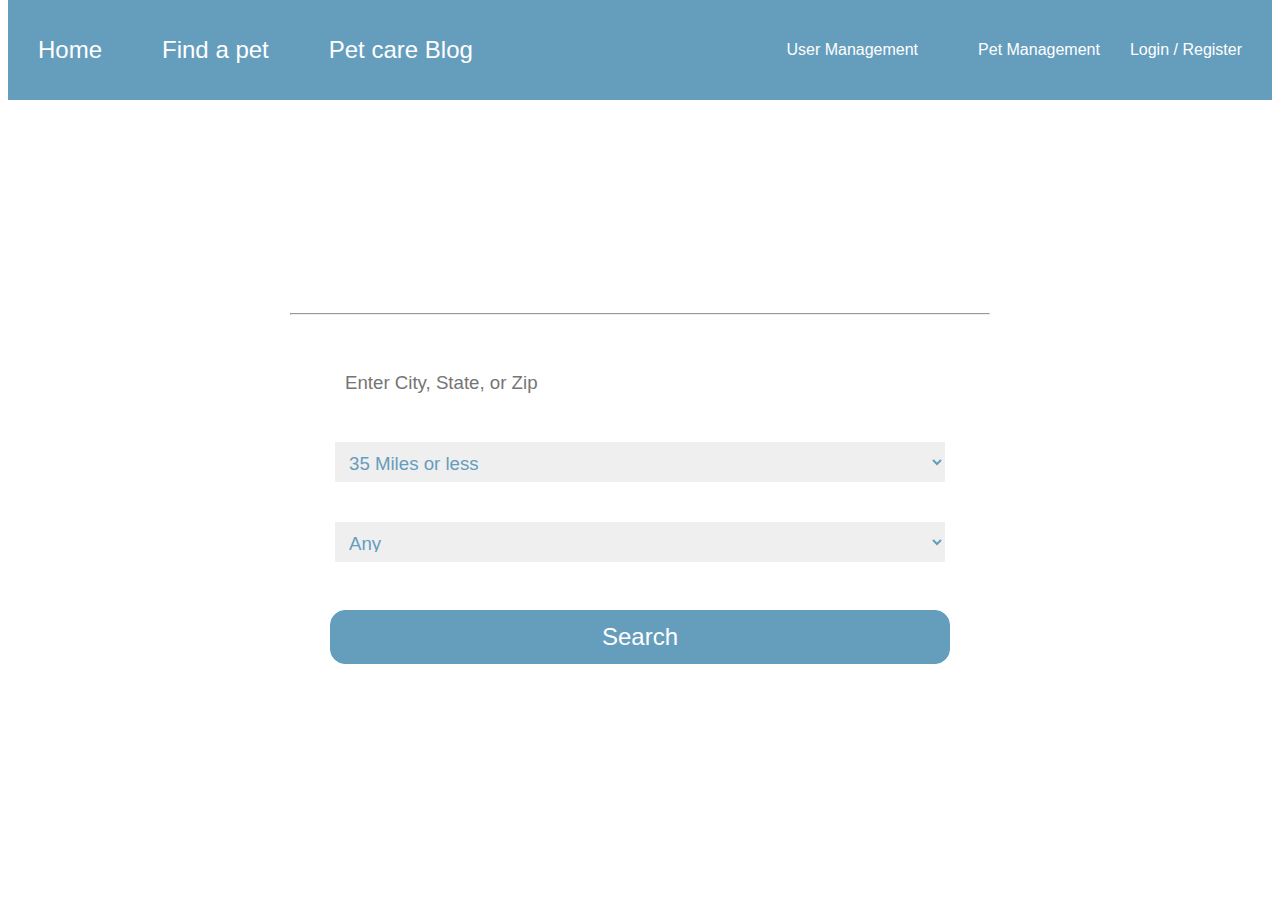
==== pet/index.html @ 888a05be "Merge pull request #1 from cristal44/pet-management" ====
<!DOCTYPE html>
<html lang="en">
<head>
    <meta charset="UTF-8">
    <meta name="viewport" content="width=device-width, initial-scale=1.0">
    <title>Document</title>
    <style>

        body{
            overflow: hidden;
            background-image: url('./image/3.jpeg');
            background-size: cover;
            background-repeat: no-repeat;
            background-position: center center;
        }

        .logo img{
            width: 100px;
            float: left;
        } 


        ul {
            list-style-type: none;
            margin: 0;
            padding: 0;
            overflow: hidden;
        }

        .nav-wrapper{
            width: 100%;
            margin-top: -50px;
            font-family: Arial, Helvetica, sans-serif;
            line-height: 100px;
        }

        .nav{
            height: 100px;
            margin-top: 50px;
            background-color:#659DBD;
        }

        .pet-nav, .home, .find-pets, .petcare, .user-info li, .m-user li, .m-pet li{
            float: left;
        }
/* 
        .m-user{
            visibility: hidden;
        }

        .m-pet{
            visibility: hidden;
        } */

        .nav li {
            display: inline;
            color: white;
        }

        .nav a{
            display: block;
            color:white;
            padding: 0px 30px;
            text-decoration: none;
        }

        .user-info a{
            padding: 0;
        }

        .user-info .register{
            margin-right: 30px;;
        }

        .pet-nav{
            font-size: 24px;
        }

        .pet-nav a:hover{
            background-color:rgba(255, 255,255, .2);
        }


        .m-pet a:hover, .m-user a:hover, .user-info a:hover{
            color: #DAAD86;
        }


        .m-pet, .m-user, .user-info{
            float: right;
        }


        .find-pets:hover > .petlist{
            visibility: visible;
        }


        .petlist{
            position: absolute;
            visibility: hidden;
            width: 167px;
            background-color: #659DBD; 
            font-size: 15px;
            font-family: Arial, Helvetica, sans-serif;
            box-shadow: 0 0 10px rgba(0, 0, 0, .1);
            opacity: 1;
        }

        .petlist li {
            height: 50px;
        }



        .logo-words{
            width: 1200px;
            color: rgba(255, 255,255, .6);
            font-family: 'Comic Sans MS', cursive, sans-serif;
            margin: 30px auto;
            z-index: 0;
        } 

        .logo-words #big{
            font-size: 40px;
            font-weight: bold;
            text-align: left;
        }

        .logo-words #small{
            font-size: 30px;
            font-style: oblique;
            text-align: end;
        }


        .search{
            width: 700px;
            height: 600px;      
            margin: 0px auto;
        }

        .search-box{
            width: 700px;
            height: 460px;
            margin-top: 10px;
            border-radius: 20px;
            background-color:rgba(255, 255,255, .2);
        }

        .search-box{
            padding-top: 10px;
            margin: 0px auto;
        }

        .search-box p{
            text-align: center;
        }

        .search-box  a{
            font-size: 28px;
            color: white;
            text-decoration: none;
            font-weight: bold;
            font-family: 'Comic Sans MS', cursive, sans-serif;
        }

        .form-wrapper {
            margin: 20px;
            margin-left: 40px;
            margin-right: 40px;
            font-style: normal;
        }
        .form-wrapper .full-input {
            height: 55px;
            padding: 5px;
            margin-top: 15px;
            margin-bottom: 15px;
        }

        .form-wrapper input{
            width: 590px;
            line-height: 40px;
            outline: none;
            border: none;
            display:block;
            line-height: 1.2em;
            font-size: 16pt;
            padding-left: 5px;
            font-size: 14pt;
            color: #659DBD;
            padding: 10px;
            border-radius: 5px;
        }

        .form-wrapper select{
            width: 100%;
            height: 40px;
            outline: none;
            border: none;
            display:block;
            line-height: 1.2em;
            font-size: 14pt;
            color: #659DBD;
            padding: 10px;
        }

        .form-wrapper label{
            display: block;
            font-size: 18px;
            line-height: 20px;
            margin-bottom: 2px;
            font-style: normal;     
            font-style: normal;
            color: white;
            overflow: hidden;
            font-family: Arial, Helvetica, sans-serif;
        }
        

        .form-wrapper button{
            margin-top: 35px;
            width: 100%;
            line-height: 50px;
            font-size: 24px;
            background-color: #659DBD; 
            color:white;
            border-radius: 15px;
            border: 1px solid #659DBD;
        }



    </style>
</head>
<body>
    <div class="nav-wrapper">
        <div class="logo">
            <img src="./image/logo.png" alt="">
        </div> 
        <div class="nav">
            <ul class="pet-nav">
                <li><a class="home" href="./index.html">Home</a></li>


              
                <li class="find-pets">
                    <a class="pets" href="javascript:;">
                        Find a pet
                        <div class="petlist">
                            <ul>
                                <li><a href="javascript:;">Find a Dog</a></li>
                                <li><a href="javascript:;">Find a Cat</a></li>
                                <li><a href="javascript:;">Find Other Pets</a></li>
                            </ul>
                        </div>
                    </a>

                </li>
                <li class="petcare"><a href="javascript:;">Pet care Blog</a></li>
            </ul>
    
            <ul class="user-info">
                <li><a href="javascript:;">Login</li></a></li>
                <li> &nbsp;/&nbsp;</li>
                <li class="register"><a href="javascript:;">Register</li></a></li>
            </ul>

            <ul class="m-pet">
                <li><a href="./pet_management.html">Pet Management</a></li>
            </ul>
 
            <ul class="m-user">
                <li><a href="javascript:;">User Management</a></li>
            </ul>

    

        </div>
    </div>

    <div class="logo-words">
        <div id="big">Helping you find your new best friend</div>
        <div id="small">from more than 1000 shelters</div>
    </div> 

    <div class="search">        
    <div class="search-box">

        <p><a href="javascript:;">Shelters Or Rescues</a></p>

        <hr>


        <div class="form-wrapper">

            <div class='full-input'><label for='location'>Location</label>
              <input type='text' name='location' placeholder="Enter City, State, or Zip"></input></div>

            <div class='full-input'><label for='location'>Distance</label>
              
                <select name="distance" id="distance" value="2">
                    <option value="1">35 Miles or less</option>
                    <option value="2">50 Miles or less</option>
                    <option value="3">75 Miles or less</option>
                    <option value="4">100 Miles or less</option>
                </select>

            </div>

              <div class='full-input'><label for='shelter'>Shelters With</label>
                <select name="shelter" id="shelter" value="2">
                    <option value="1">Any</option>
                    <option value="2">Dogs</option>
                    <option value="3">Cats</option>
                    <option value="4">Other pets</option>
                </select>
            </div>

              <button>Search</button>
            
        </div>
    </div>
    
</body>
</html>
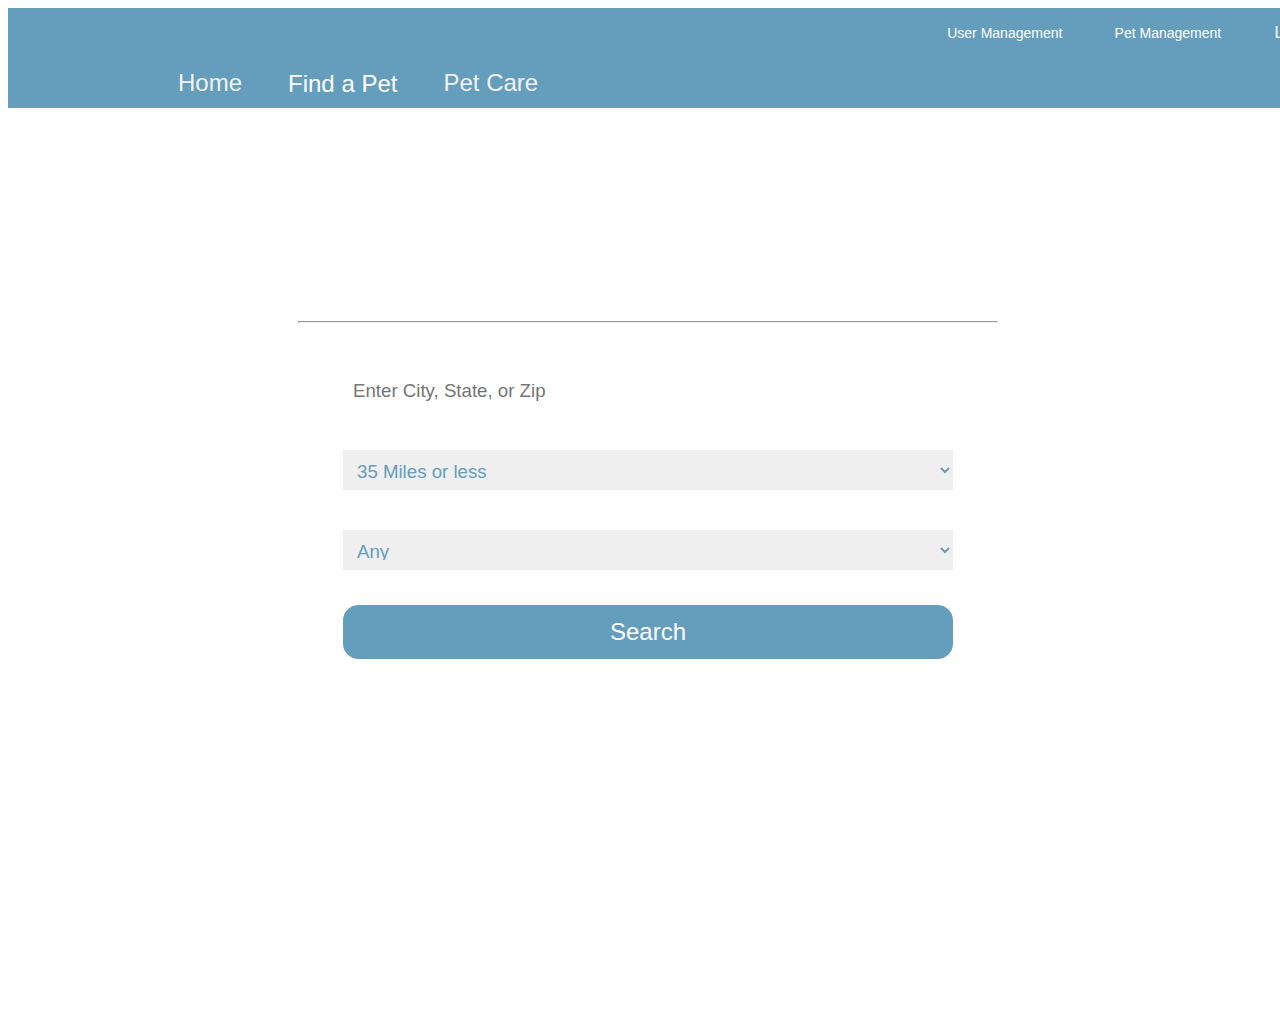
==== commit 8b44c03f: "Hongli - update index." ====
--- a/pet/index.html
+++ b/pet/index.html
@@ -4,114 +4,156 @@
     <meta charset="UTF-8">
     <meta name="viewport" content="width=device-width, initial-scale=1.0">
     <title>Document</title>
+    <link rel="stylesheet" href="fa/css/all.min.css">
+    
     <style>
 
         body{
             overflow: hidden;
-            background-image: url('./image/3.jpeg');
+            width: 100%;
+            height: 1000px;
+            background-image: url('./image/background.jpeg');
             background-size: cover;
-            background-repeat: no-repeat;
             background-position: center center;
+        }
+
+        /* ************* nav bar ************* */
+
+        header{
+            width: 1400px;
+            height: 100px;
+            /* height: 50px; */
+            background-color:#659DBD;
+            margin: 0px auto;
+            font-family: Arial, Helvetica, sans-serif;
+        }
+
+        .logo{
+            float: left;
+            width: 10%;
+            height: 100px;
         }
 
         .logo img{
             width: 100px;
+            /* width: 50px; */
+            margin-left: 20px;
+        }
+
+        #nav-wrapper{
+            width: 90%;
+            float: right;
+        }
+
+        #userinfo{
+            font-size: 16px;
+            text-align: end;
+        }
+
+        #nav-wrapper ul{
+            list-style-type: none;
+            padding: 0;
+        }
+
+        #nav-wrapper li{
+            color: white;
+            display:inline;
+        }
+
+        .managelist li{
+            margin-right: 40px;
+        }
+
+        a {
+            text-decoration: none;
+            color:white;
+        }
+
+        .managelist a:hover{
+            color:#DAAD86;
+        }
+
+
+        #user-manage, #pet-manage{
+            font-size: 14px;
+            /* visibility: hidden; */
+        }
+
+
+        .navbar a:hover, .dropdown:hover .petlist-btn {
+            background-color: #4A7F9D;
+        }
+
+        .navbar a {
             float: left;
-        } 
-
-
-        ul {
-            list-style-type: none;
+            display: block;
+            color: #f2f2f2;
+            text-align: center;
+            padding: 11px 30px;
+            text-decoration: none;
+            font-size: 24px;
+            position: relative;
+        }
+
+
+        .dropdown-list a {
+            float: none;
+            color: black;
+            padding: 12px 16px;
+            text-decoration: none;
+            display: block;
+            text-align: left;
+        }
+
+
+        .dropdown {
+            float: left;
+            overflow: hidden;
+        }
+
+
+        .dropdown .petlist-btn {
+            font-size: 16px;  
+            border: none;
+            outline: none;
+            color: white;
+            padding: 12px 16px;
+            background-color: inherit;
+            font-family: inherit;
             margin: 0;
-            padding: 0;
-            overflow: hidden;
-        }
-
-        .nav-wrapper{
-            width: 100%;
-            margin-top: -50px;
-            font-family: Arial, Helvetica, sans-serif;
-            line-height: 100px;
-        }
-
-        .nav{
-            height: 100px;
-            margin-top: 50px;
-            background-color:#659DBD;
-        }
-
-        .pet-nav, .home, .find-pets, .petcare, .user-info li, .m-user li, .m-pet li{
-            float: left;
-        }
-/* 
-        .m-user{
-            visibility: hidden;
-        }
-
-        .m-pet{
-            visibility: hidden;
-        } */
-
-        .nav li {
-            display: inline;
-            color: white;
-        }
-
-        .nav a{
-            display: block;
-            color:white;
-            padding: 0px 30px;
-            text-decoration: none;
-        }
-
-        .user-info a{
-            padding: 0;
-        }
-
-        .user-info .register{
-            margin-right: 30px;;
-        }
-
-        .pet-nav{
             font-size: 24px;
         }
 
-        .pet-nav a:hover{
-            background-color:rgba(255, 255,255, .2);
-        }
-
-
-        .m-pet a:hover, .m-user a:hover, .user-info a:hover{
-            color: #DAAD86;
-        }
-
-
-        .m-pet, .m-user, .user-info{
-            float: right;
-        }
-
-
-        .find-pets:hover > .petlist{
-            visibility: visible;
-        }
-
-
-        .petlist{
+
+        .findpet-list {
+            display: none;
             position: absolute;
-            visibility: hidden;
-            width: 167px;
-            background-color: #659DBD; 
-            font-size: 15px;
-            font-family: Arial, Helvetica, sans-serif;
-            box-shadow: 0 0 10px rgba(0, 0, 0, .1);
-            opacity: 1;
-        }
-
-        .petlist li {
-            height: 50px;
-        }
-
-
+            background-color:  #4A7F9D;
+            min-width: 160px;
+            box-shadow: 0px 8px 16px 0px rgba(0,0,0,0.2);
+            z-index: 1;
+            margin-top: -2px;
+        }
+
+        .findpet-list a {
+            float: none;
+            color: white;
+            padding: 12px 16px;
+            text-decoration: none;
+            display: block;
+            text-align: left;
+            font-size: 16px;
+        }
+
+        .findpet-list a:hover{
+            background: rgba(250, 250, 250, .2);
+        }
+
+        .dropdown:hover .findpet-list {
+            display: block;
+        }
+
+        /* ************************** */
 
         .logo-words{
             width: 1200px;
@@ -133,12 +175,7 @@
             text-align: end;
         }
 
-
-        .search{
-            width: 700px;
-            height: 600px;      
-            margin: 0px auto;
-        }
+        /* ************* Search bar ************* */
 
         .search-box{
             width: 700px;
@@ -229,98 +266,82 @@
             border: 1px solid #659DBD;
         }
 
-
-
     </style>
 </head>
 <body>
-    <div class="nav-wrapper">
+    <header>
         <div class="logo">
-            <img src="./image/logo.png" alt="">
+            <img src="./image/logo.png" alt="" class="icon">
+         </div>
+
+        <div id="nav-wrapper">
+            <div id="userinfo">
+                <ul class="managelist">                 
+                    <li id="user-manage"><a href="javascript:;"><i class="fas fa-users"></i>&nbsp;User Management</a></li>                   
+                    <li id="pet-manage"><a href="./pet_management.html"><i class="fas fa-paw"></i>&nbsp; Pet Management</a></li>
+                     <li id="login"> 
+                         <a href="">
+                            <i class="fas fa-user"></i>&nbsp;
+                            Login/Signup
+                         </a>
+                    </li>  
+                </ul>
+            </div>
+
+
+            <div class="navbar">
+                <a href="javascript:;">Home</a>
+                <div class="dropdown">
+                  <button class="petlist-btn">Find a Pet </button>
+                  <div class="findpet-list">
+                    <a href="#">Find a Dog</a>
+                    <a href="#">Find a Cat</a>
+                    <a href="#">Find Other Pets</a>
+                  </div>
+                </div> 
+                <a href="javascript:;">Pet Care</a>
+            </div>
+ 
+       </div>
+
+
+       <!-- ***************** -->   
+
+    </header>
+
+    <main>
+        <div class="logo-words">
+            <div id="big">Helping you find your new best friend</div>
+            <div id="small">from more than 1000 shelters</div>
         </div> 
-        <div class="nav">
-            <ul class="pet-nav">
-                <li><a class="home" href="./index.html">Home</a></li>
-
-
-              
-                <li class="find-pets">
-                    <a class="pets" href="javascript:;">
-                        Find a pet
-                        <div class="petlist">
-                            <ul>
-                                <li><a href="javascript:;">Find a Dog</a></li>
-                                <li><a href="javascript:;">Find a Cat</a></li>
-                                <li><a href="javascript:;">Find Other Pets</a></li>
-                            </ul>
-                        </div>
-                    </a>
-
-                </li>
-                <li class="petcare"><a href="javascript:;">Pet care Blog</a></li>
-            </ul>
-    
-            <ul class="user-info">
-                <li><a href="javascript:;">Login</li></a></li>
-                <li> &nbsp;/&nbsp;</li>
-                <li class="register"><a href="javascript:;">Register</li></a></li>
-            </ul>
-
-            <ul class="m-pet">
-                <li><a href="./pet_management.html">Pet Management</a></li>
-            </ul>
- 
-            <ul class="m-user">
-                <li><a href="javascript:;">User Management</a></li>
-            </ul>
-
-    
-
+
+        <!-- search box -->       
+        <div class="search-box">       
+            <p><a href="javascript:;">Shelters Or Rescues</a></p>
+            <hr>
+            <div class="form-wrapper">      
+                 <div class='full-input'><label for='location'>Location</label>
+                    <input type='text' name='location' placeholder="Enter City, State, or Zip"></input>
+                </div>
+                <div class='full-input'><label for='location'>Distance</label>            
+                    <select name="distance" id="distance" value="2">
+                        <option value="1">35 Miles or less</option>
+                        <option value="2">50 Miles or less</option>
+                        <option value="3">75 Miles or less</option>
+                        <option value="4">100 Miles or less</option>
+                    </select>       
+                </div>
+                <div class='full-input'><label for='shelter'>Shelters With</label>
+                    <select name="shelter" id="shelter" value="2">
+                        <option value="1">Any</option>
+                        <option value="2">Dogs</option>
+                        <option value="3">Cats</option>
+                        <option value="4">Other pets</option>
+                    </select>
+                    <button>Search</button>
+                </div>
+                    
         </div>
-    </div>
-
-    <div class="logo-words">
-        <div id="big">Helping you find your new best friend</div>
-        <div id="small">from more than 1000 shelters</div>
-    </div> 
-
-    <div class="search">        
-    <div class="search-box">
-
-        <p><a href="javascript:;">Shelters Or Rescues</a></p>
-
-        <hr>
-
-
-        <div class="form-wrapper">
-
-            <div class='full-input'><label for='location'>Location</label>
-              <input type='text' name='location' placeholder="Enter City, State, or Zip"></input></div>
-
-            <div class='full-input'><label for='location'>Distance</label>
-              
-                <select name="distance" id="distance" value="2">
-                    <option value="1">35 Miles or less</option>
-                    <option value="2">50 Miles or less</option>
-                    <option value="3">75 Miles or less</option>
-                    <option value="4">100 Miles or less</option>
-                </select>
-
-            </div>
-
-              <div class='full-input'><label for='shelter'>Shelters With</label>
-                <select name="shelter" id="shelter" value="2">
-                    <option value="1">Any</option>
-                    <option value="2">Dogs</option>
-                    <option value="3">Cats</option>
-                    <option value="4">Other pets</option>
-                </select>
-            </div>
-
-              <button>Search</button>
-            
-        </div>
-    </div>
-    
+    </main>
 </body>
 </html>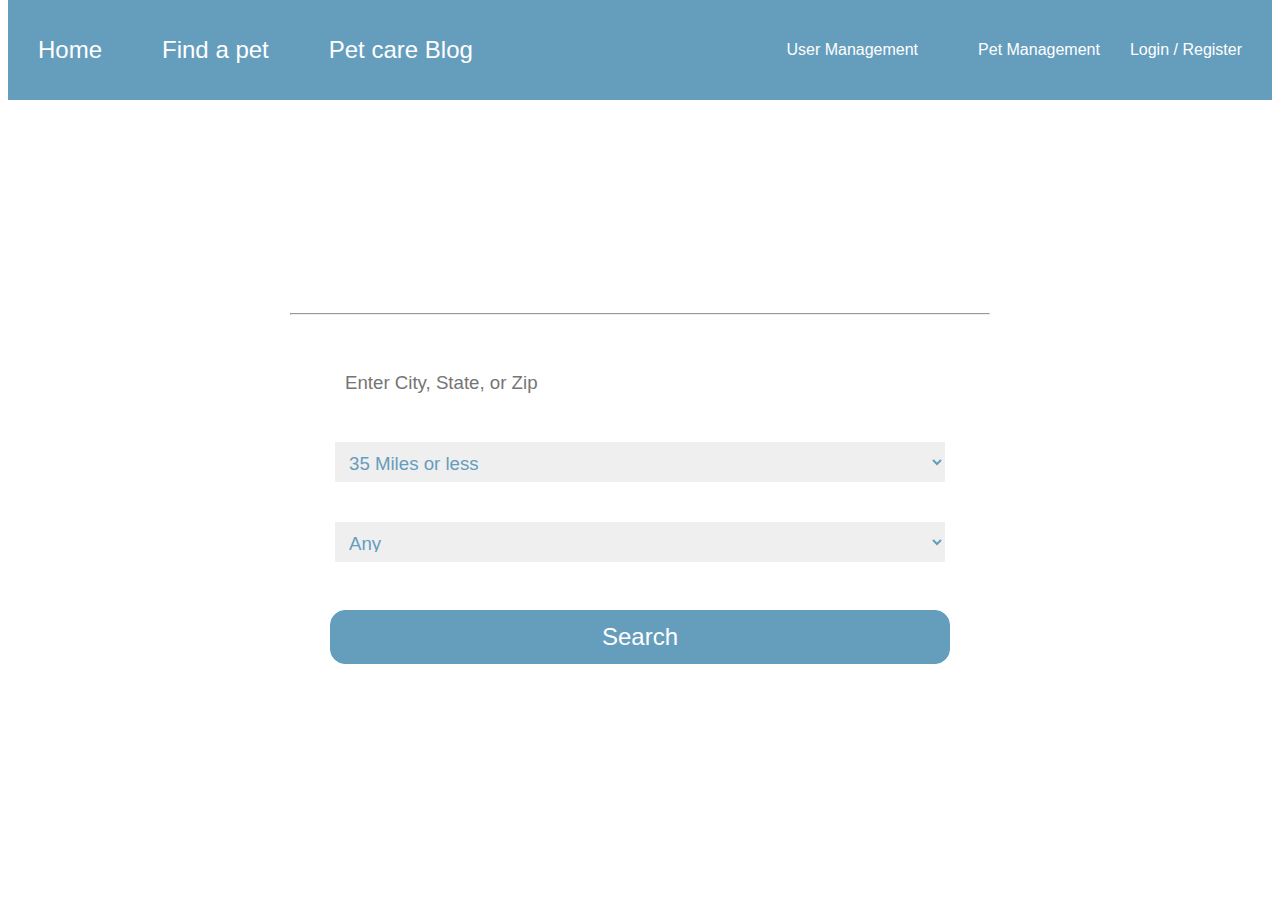
==== commit 896d4356: "Hongli - update index." ====
--- a/pet/index.html
+++ b/pet/index.html
@@ -4,156 +4,114 @@
     <meta charset="UTF-8">
     <meta name="viewport" content="width=device-width, initial-scale=1.0">
     <title>Document</title>
-    <link rel="stylesheet" href="fa/css/all.min.css">
-    
     <style>
 
         body{
             overflow: hidden;
-            width: 100%;
-            height: 1000px;
-            background-image: url('./image/background.jpeg');
+            background-image: url('./image/3.jpeg');
             background-size: cover;
+            background-repeat: no-repeat;
             background-position: center center;
-        }
-
-        /* ************* nav bar ************* */
-
-        header{
-            width: 1400px;
-            height: 100px;
-            /* height: 50px; */
-            background-color:#659DBD;
-            margin: 0px auto;
-            font-family: Arial, Helvetica, sans-serif;
-        }
-
-        .logo{
-            float: left;
-            width: 10%;
-            height: 100px;
         }
 
         .logo img{
             width: 100px;
-            /* width: 50px; */
-            margin-left: 20px;
-        }
-
-        #nav-wrapper{
-            width: 90%;
+            float: left;
+        } 
+
+
+        ul {
+            list-style-type: none;
+            margin: 0;
+            padding: 0;
+            overflow: hidden;
+        }
+
+        .nav-wrapper{
+            width: 100%;
+            margin-top: -50px;
+            font-family: Arial, Helvetica, sans-serif;
+            line-height: 100px;
+        }
+
+        .nav{
+            height: 100px;
+            margin-top: 50px;
+            background-color:#659DBD;
+        }
+
+        .pet-nav, .home, .find-pets, .petcare, .user-info li, .m-user li, .m-pet li{
+            float: left;
+        }
+/* 
+        .m-user{
+            visibility: hidden;
+        }
+
+        .m-pet{
+            visibility: hidden;
+        } */
+
+        .nav li {
+            display: inline;
+            color: white;
+        }
+
+        .nav a{
+            display: block;
+            color:white;
+            padding: 0px 30px;
+            text-decoration: none;
+        }
+
+        .user-info a{
+            padding: 0;
+        }
+
+        .user-info .register{
+            margin-right: 30px;;
+        }
+
+        .pet-nav{
+            font-size: 24px;
+        }
+
+        .pet-nav a:hover{
+            background-color:rgba(255, 255,255, .2);
+        }
+
+
+        .m-pet a:hover, .m-user a:hover, .user-info a:hover{
+            color: #DAAD86;
+        }
+
+
+        .m-pet, .m-user, .user-info{
             float: right;
         }
 
-        #userinfo{
-            font-size: 16px;
-            text-align: end;
-        }
-
-        #nav-wrapper ul{
-            list-style-type: none;
-            padding: 0;
-        }
-
-        #nav-wrapper li{
-            color: white;
-            display:inline;
-        }
-
-        .managelist li{
-            margin-right: 40px;
-        }
-
-        a {
-            text-decoration: none;
-            color:white;
-        }
-
-        .managelist a:hover{
-            color:#DAAD86;
-        }
-
-
-        #user-manage, #pet-manage{
-            font-size: 14px;
-            /* visibility: hidden; */
-        }
-
-
-        .navbar a:hover, .dropdown:hover .petlist-btn {
-            background-color: #4A7F9D;
-        }
-
-        .navbar a {
-            float: left;
-            display: block;
-            color: #f2f2f2;
-            text-align: center;
-            padding: 11px 30px;
-            text-decoration: none;
-            font-size: 24px;
-            position: relative;
-        }
-
-
-        .dropdown-list a {
-            float: none;
-            color: black;
-            padding: 12px 16px;
-            text-decoration: none;
-            display: block;
-            text-align: left;
-        }
-
-
-        .dropdown {
-            float: left;
-            overflow: hidden;
-        }
-
-
-        .dropdown .petlist-btn {
-            font-size: 16px;  
-            border: none;
-            outline: none;
-            color: white;
-            padding: 12px 16px;
-            background-color: inherit;
-            font-family: inherit;
-            margin: 0;
-            font-size: 24px;
-        }
-
-
-        .findpet-list {
-            display: none;
+
+        .find-pets:hover > .petlist{
+            visibility: visible;
+        }
+
+
+        .petlist{
             position: absolute;
-            background-color:  #4A7F9D;
-            min-width: 160px;
-            box-shadow: 0px 8px 16px 0px rgba(0,0,0,0.2);
-            z-index: 1;
-            margin-top: -2px;
-        }
-
-        .findpet-list a {
-            float: none;
-            color: white;
-            padding: 12px 16px;
-            text-decoration: none;
-            display: block;
-            text-align: left;
-            font-size: 16px;
-        }
-
-        .findpet-list a:hover{
-            background: rgba(250, 250, 250, .2);
-        }
-
-        .dropdown:hover .findpet-list {
-            display: block;
-        }
-
-        /* ************************** */
+            visibility: hidden;
+            width: 167px;
+            background-color: #659DBD; 
+            font-size: 15px;
+            font-family: Arial, Helvetica, sans-serif;
+            box-shadow: 0 0 10px rgba(0, 0, 0, .1);
+            opacity: 1;
+        }
+
+        .petlist li {
+            height: 50px;
+        }
+
+
 
         .logo-words{
             width: 1200px;
@@ -175,7 +133,12 @@
             text-align: end;
         }
 
-        /* ************* Search bar ************* */
+
+        .search{
+            width: 700px;
+            height: 600px;      
+            margin: 0px auto;
+        }
 
         .search-box{
             width: 700px;
@@ -266,82 +229,98 @@
             border: 1px solid #659DBD;
         }
 
+
+
     </style>
 </head>
 <body>
-    <header>
+    <div class="nav-wrapper">
         <div class="logo">
-            <img src="./image/logo.png" alt="" class="icon">
-         </div>
-
-        <div id="nav-wrapper">
-            <div id="userinfo">
-                <ul class="managelist">                 
-                    <li id="user-manage"><a href="javascript:;"><i class="fas fa-users"></i>&nbsp;User Management</a></li>                   
-                    <li id="pet-manage"><a href="./pet_management.html"><i class="fas fa-paw"></i>&nbsp; Pet Management</a></li>
-                     <li id="login"> 
-                         <a href="">
-                            <i class="fas fa-user"></i>&nbsp;
-                            Login/Signup
-                         </a>
-                    </li>  
-                </ul>
+            <img src="./image/logo.png" alt="">
+        </div> 
+        <div class="nav">
+            <ul class="pet-nav">
+                <li><a class="home" href="./index.html">Home</a></li>
+
+
+              
+                <li class="find-pets">
+                    <a class="pets" href="javascript:;">
+                        Find a pet
+                        <div class="petlist">
+                            <ul>
+                                <li><a href="javascript:;">Find a Dog</a></li>
+                                <li><a href="javascript:;">Find a Cat</a></li>
+                                <li><a href="javascript:;">Find Other Pets</a></li>
+                            </ul>
+                        </div>
+                    </a>
+
+                </li>
+                <li class="petcare"><a href="javascript:;">Pet care Blog</a></li>
+            </ul>
+    
+            <ul class="user-info">
+                <li><a href="javascript:;">Login</li></a></li>
+                <li> &nbsp;/&nbsp;</li>
+                <li class="register"><a href="javascript:;">Register</li></a></li>
+            </ul>
+
+            <ul class="m-pet">
+                <li><a href="./pet_management.html">Pet Management</a></li>
+            </ul>
+ 
+            <ul class="m-user">
+                <li><a href="javascript:;">User Management</a></li>
+            </ul>
+
+    
+
+        </div>
+    </div>
+
+    <div class="logo-words">
+        <div id="big">Helping you find your new best friend</div>
+        <div id="small">from more than 1000 shelters</div>
+    </div> 
+
+    <div class="search">        
+    <div class="search-box">
+
+        <p><a href="javascript:;">Shelters Or Rescues</a></p>
+
+        <hr>
+
+
+        <div class="form-wrapper">
+
+            <div class='full-input'><label for='location'>Location</label>
+              <input type='text' name='location' placeholder="Enter City, State, or Zip"></input></div>
+
+            <div class='full-input'><label for='location'>Distance</label>
+              
+                <select name="distance" id="distance" value="2">
+                    <option value="1">35 Miles or less</option>
+                    <option value="2">50 Miles or less</option>
+                    <option value="3">75 Miles or less</option>
+                    <option value="4">100 Miles or less</option>
+                </select>
+
             </div>
 
-
-            <div class="navbar">
-                <a href="javascript:;">Home</a>
-                <div class="dropdown">
-                  <button class="petlist-btn">Find a Pet </button>
-                  <div class="findpet-list">
-                    <a href="#">Find a Dog</a>
-                    <a href="#">Find a Cat</a>
-                    <a href="#">Find Other Pets</a>
-                  </div>
-                </div> 
-                <a href="javascript:;">Pet Care</a>
+              <div class='full-input'><label for='shelter'>Shelters With</label>
+                <select name="shelter" id="shelter" value="2">
+                    <option value="1">Any</option>
+                    <option value="2">Dogs</option>
+                    <option value="3">Cats</option>
+                    <option value="4">Other pets</option>
+                </select>
             </div>
- 
-       </div>
-
-
-       <!-- ***************** -->   
-
-    </header>
-
-    <main>
-        <div class="logo-words">
-            <div id="big">Helping you find your new best friend</div>
-            <div id="small">from more than 1000 shelters</div>
-        </div> 
-
-        <!-- search box -->       
-        <div class="search-box">       
-            <p><a href="javascript:;">Shelters Or Rescues</a></p>
-            <hr>
-            <div class="form-wrapper">      
-                 <div class='full-input'><label for='location'>Location</label>
-                    <input type='text' name='location' placeholder="Enter City, State, or Zip"></input>
-                </div>
-                <div class='full-input'><label for='location'>Distance</label>            
-                    <select name="distance" id="distance" value="2">
-                        <option value="1">35 Miles or less</option>
-                        <option value="2">50 Miles or less</option>
-                        <option value="3">75 Miles or less</option>
-                        <option value="4">100 Miles or less</option>
-                    </select>       
-                </div>
-                <div class='full-input'><label for='shelter'>Shelters With</label>
-                    <select name="shelter" id="shelter" value="2">
-                        <option value="1">Any</option>
-                        <option value="2">Dogs</option>
-                        <option value="3">Cats</option>
-                        <option value="4">Other pets</option>
-                    </select>
-                    <button>Search</button>
-                </div>
-                    
+
+              <button>Search</button>
+            
         </div>
-    </main>
+    </div>
+    
 </body>
 </html>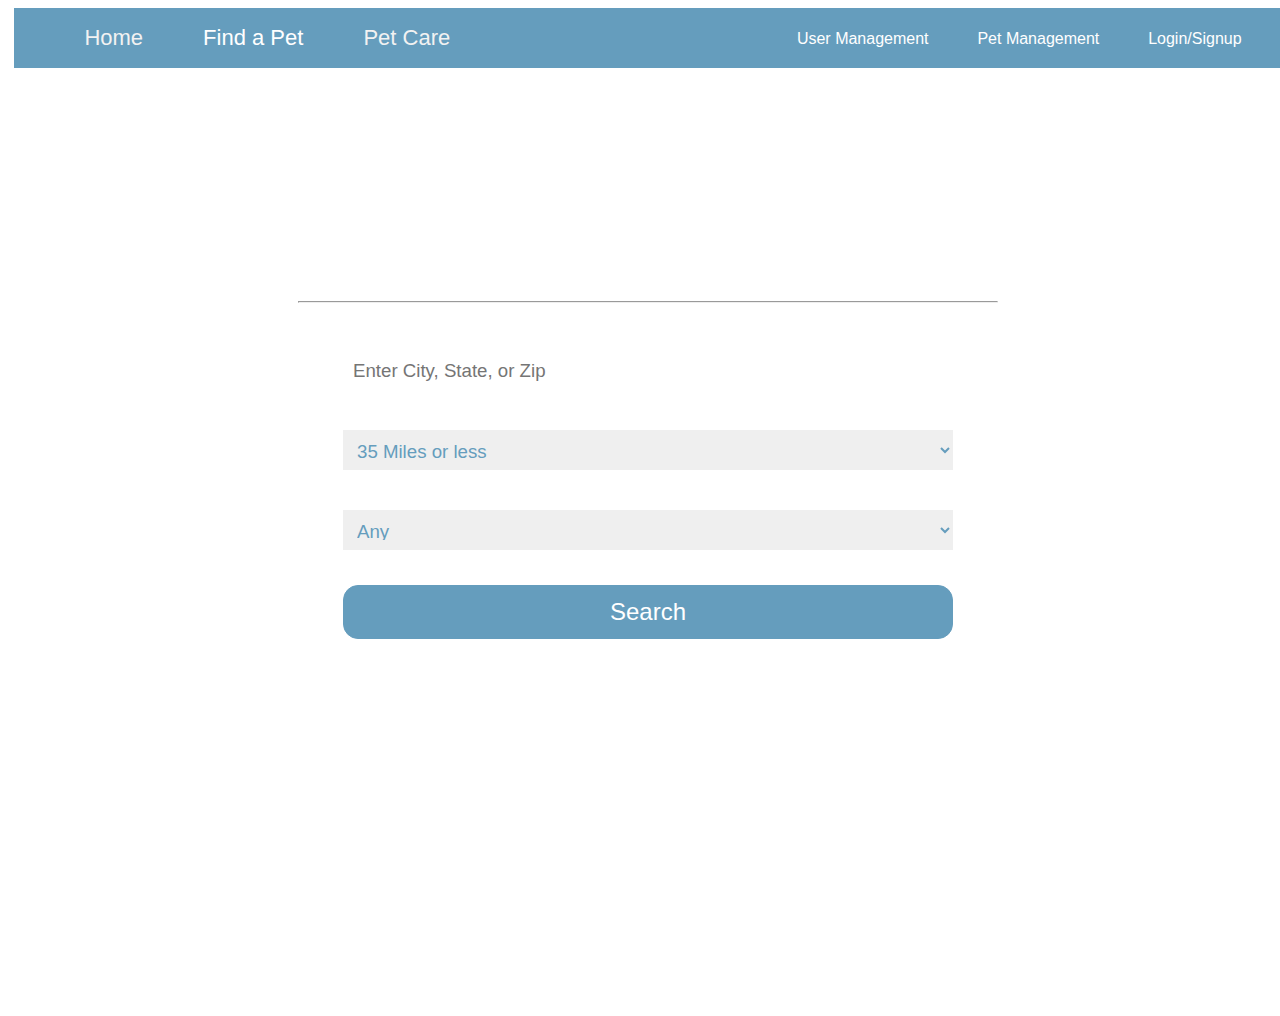
==== commit 60e89275: "update" ====
--- a/pet/index.html
+++ b/pet/index.html
@@ -4,114 +4,141 @@
     <meta charset="UTF-8">
     <meta name="viewport" content="width=device-width, initial-scale=1.0">
     <title>Document</title>
+    <link rel="stylesheet" href="fa/css/all.min.css">
+    <link rel="icon" type="image/png" href="./image/logo.png">
+    
     <style>
 
         body{
-            overflow: hidden;
-            background-image: url('./image/3.jpeg');
+            /* overflow: hidden; */
+            width: 100%;
+            height: 1000px;
+            background-image: url('./image/background.jpeg');
             background-size: cover;
             background-repeat: no-repeat;
             background-position: center center;
         }
 
+    /* ************* header ************* */
+        /* ************* Navigation Bar ************* */
+
+        header{
+            width: 99%;
+            height: 60px;
+            background-color:#659DBD;
+            margin: 0px auto;
+            font-family: Arial, Helvetica, sans-serif;
+        }
+
+        .logo{
+            float: left;
+        }
+
         .logo img{
-            width: 100px;
-            float: left;
-        } 
-
-
-        ul {
+            width: 60px;
+            margin-left: 20px;
+            margin-right: 20px;
+        }
+
+        #userinfo{
+            float: right;
+            line-height: 30px;
+            font-size: 16px;
+        }
+
+        #userinfo ul{
             list-style-type: none;
-            margin: 0;
-            padding: 0;
-            overflow: hidden;
-        }
-
-        .nav-wrapper{
-            width: 100%;
-            margin-top: -50px;
-            font-family: Arial, Helvetica, sans-serif;
-            line-height: 100px;
-        }
-
-        .nav{
-            height: 100px;
-            margin-top: 50px;
-            background-color:#659DBD;
-        }
-
-        .pet-nav, .home, .find-pets, .petcare, .user-info li, .m-user li, .m-pet li{
-            float: left;
-        }
-/* 
-        .m-user{
-            visibility: hidden;
-        }
-
-        .m-pet{
+        }
+
+        #userinfo li{
+            float: left;
+            margin-right: 40px;
+        }
+
+        a {
+            text-decoration: none;
+            color:white;
+        }
+
+        #userinfo  a:hover{
+            color:#DAAD86;
+        }
+
+        /* #user-manage, #pet-manage{
             visibility: hidden;
         } */
 
-        .nav li {
-            display: inline;
+
+        .navbar a:hover, .dropdown:hover .petlist-btn {
+            background-color: #4A7F9D;
+        }
+
+        .navbar{
+            float: left;
+            line-height: 60px;
+        }
+
+        .navbar a {
+            float: left;
+            color: #f2f2f2;
+            padding: 0px 30px;
+            font-size: 22px;
+
+        }
+
+        .dropdown {
+            float: left;
+            overflow: hidden;
+        }
+
+
+        .dropdown .petlist-btn {
+            height: 60px;
+            border: none;
+            outline: none;
             color: white;
-        }
-
-        .nav a{
+            padding-left: 30px;
+            padding-right: 30px;
+            background-color: inherit;
+            font-family: inherit;
+            font-size: 22px;
+        }
+
+
+        .findpet-list {
+            display: none;
+            position: absolute;
+            background-color:  #4A7F9D;
+            min-width: 160px;
+            box-shadow: 0px 8px 16px 0px rgba(0,0,0,0.2);
+            z-index: 1;
+            margin-top: -1px;
+            margin-left: 2px;
+        }
+
+        .findpet-list a {
+            float: none;
+            color: white;
+            padding: 5px 30px;
+            text-decoration: none;
             display: block;
-            color:white;
-            padding: 0px 30px;
-            text-decoration: none;
-        }
-
-        .user-info a{
-            padding: 0;
-        }
-
-        .user-info .register{
-            margin-right: 30px;;
-        }
-
-        .pet-nav{
-            font-size: 24px;
-        }
-
-        .pet-nav a:hover{
-            background-color:rgba(255, 255,255, .2);
-        }
-
-
-        .m-pet a:hover, .m-user a:hover, .user-info a:hover{
-            color: #DAAD86;
-        }
-
-
-        .m-pet, .m-user, .user-info{
-            float: right;
-        }
-
-
-        .find-pets:hover > .petlist{
-            visibility: visible;
-        }
-
-
-        .petlist{
-            position: absolute;
-            visibility: hidden;
-            width: 167px;
-            background-color: #659DBD; 
-            font-size: 15px;
-            font-family: Arial, Helvetica, sans-serif;
-            box-shadow: 0 0 10px rgba(0, 0, 0, .1);
-            opacity: 1;
-        }
-
-        .petlist li {
-            height: 50px;
-        }
-
-
+            text-align: left;
+            font-size: 18px;
+        }
+
+        .findpet-list a:hover{
+            background: rgba(250, 250, 250, .2);
+        }
+
+        .dropdown:hover .findpet-list {
+            display: block;
+        }
+
+        /* ************ MAIN  ************** */
+
+        main{
+            margin-top: 50px;
+        }
 
         .logo-words{
             width: 1200px;
@@ -133,17 +160,11 @@
             text-align: end;
         }
 
-
-        .search{
-            width: 700px;
-            height: 600px;      
-            margin: 0px auto;
-        }
+        /* ************* Search bar ************* */
 
         .search-box{
             width: 700px;
             height: 460px;
-            margin-top: 10px;
             border-radius: 20px;
             background-color:rgba(255, 255,255, .2);
         }
@@ -229,98 +250,78 @@
             border: 1px solid #659DBD;
         }
 
-
-
     </style>
 </head>
 <body>
-    <div class="nav-wrapper">
+    <header>
+
+        <!-- /* ************* logo ************* */ -->
         <div class="logo">
-            <img src="./image/logo.png" alt="">
+            <img src="./image/logo.png" alt="" class="icon">
+         </div>
+
+
+        <!-- /* ************* Navigation Bar ************* */ -->
+        <div class="navbar">
+            <a href="javascript:;">Home</a>
+            <div class="dropdown">
+              <button class="petlist-btn">Find a Pet </button>
+              <div class="findpet-list">
+                <a href="./search_dog.html">Find a Dog</a>
+                <a href="#">Find a Cat</a>
+                <a href="#">Find Other Pets</a>
+              </div>
+            </div> 
+            <a href="javascript:;">Pet Care</a>
+        </div>
+
+        <div id="userinfo">
+            <ul class="managelist">             
+                <li id="user-manage"><a href="./user_management.html"><i class="fas fa-users"></i>&nbsp;User Management</a></li>                   
+                <li id="pet-manage"><a href="./pet_management.html"><i class="fas fa-paw"></i>&nbsp; Pet Management</a></li>
+                 <li id="login"> 
+                     <a href="">
+                        <i class="fas fa-user"></i>&nbsp;
+                        Login/Signup
+                     </a>
+                </li>  
+            </ul>
+        </div>
+    </header>
+
+    <main>
+        <div class="logo-words">
+            <div id="big">Helping you find your new best friend</div>
+            <div id="small">from more than 1000 shelters</div>
         </div> 
-        <div class="nav">
-            <ul class="pet-nav">
-                <li><a class="home" href="./index.html">Home</a></li>
-
-
-              
-                <li class="find-pets">
-                    <a class="pets" href="javascript:;">
-                        Find a pet
-                        <div class="petlist">
-                            <ul>
-                                <li><a href="javascript:;">Find a Dog</a></li>
-                                <li><a href="javascript:;">Find a Cat</a></li>
-                                <li><a href="javascript:;">Find Other Pets</a></li>
-                            </ul>
-                        </div>
-                    </a>
-
-                </li>
-                <li class="petcare"><a href="javascript:;">Pet care Blog</a></li>
-            </ul>
-    
-            <ul class="user-info">
-                <li><a href="javascript:;">Login</li></a></li>
-                <li> &nbsp;/&nbsp;</li>
-                <li class="register"><a href="javascript:;">Register</li></a></li>
-            </ul>
-
-            <ul class="m-pet">
-                <li><a href="./pet_management.html">Pet Management</a></li>
-            </ul>
- 
-            <ul class="m-user">
-                <li><a href="javascript:;">User Management</a></li>
-            </ul>
-
-    
-
+
+        <!-- search box -->       
+        <div class="search-box">       
+            <p><a href="javascript:;">Shelters Or Rescues</a></p>
+            <hr>
+            <div class="form-wrapper">      
+                 <div class='full-input'><label for='location'>Location</label>
+                    <input type='text' name='location' placeholder="Enter City, State, or Zip"></input>
+                </div>
+                <div class='full-input'><label for='location'>Distance</label>            
+                    <select name="distance" id="distance" value="2">
+                        <option value="1">35 Miles or less</option>
+                        <option value="2">50 Miles or less</option>
+                        <option value="3">75 Miles or less</option>
+                        <option value="4">100 Miles or less</option>
+                    </select>       
+                </div>
+                <div class='full-input'><label for='shelter'>Shelters With</label>
+                    <select name="shelter" id="shelter" value="2">
+                        <option value="1">Any</option>
+                        <option value="2">Dogs</option>
+                        <option value="3">Cats</option>
+                        <option value="4">Other pets</option>
+                    </select>
+                    <button>Search</button>
+                </div>
+                    
         </div>
-    </div>
-
-    <div class="logo-words">
-        <div id="big">Helping you find your new best friend</div>
-        <div id="small">from more than 1000 shelters</div>
-    </div> 
-
-    <div class="search">        
-    <div class="search-box">
-
-        <p><a href="javascript:;">Shelters Or Rescues</a></p>
-
-        <hr>
-
-
-        <div class="form-wrapper">
-
-            <div class='full-input'><label for='location'>Location</label>
-              <input type='text' name='location' placeholder="Enter City, State, or Zip"></input></div>
-
-            <div class='full-input'><label for='location'>Distance</label>
-              
-                <select name="distance" id="distance" value="2">
-                    <option value="1">35 Miles or less</option>
-                    <option value="2">50 Miles or less</option>
-                    <option value="3">75 Miles or less</option>
-                    <option value="4">100 Miles or less</option>
-                </select>
-
-            </div>
-
-              <div class='full-input'><label for='shelter'>Shelters With</label>
-                <select name="shelter" id="shelter" value="2">
-                    <option value="1">Any</option>
-                    <option value="2">Dogs</option>
-                    <option value="3">Cats</option>
-                    <option value="4">Other pets</option>
-                </select>
-            </div>
-
-              <button>Search</button>
-            
-        </div>
-    </div>
-    
+    </main>
 </body>
 </html>